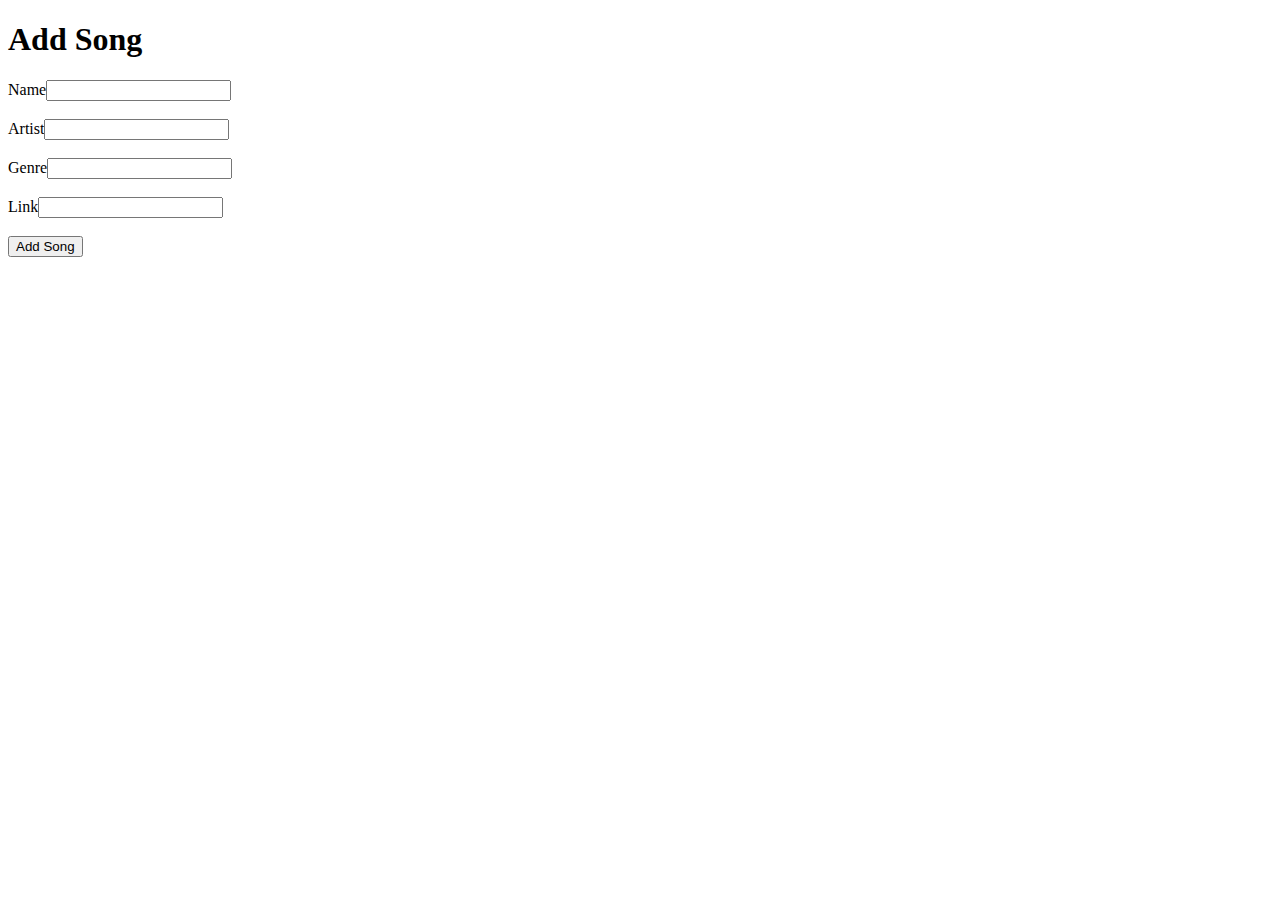
==== src/main/resources/templates/addSong.html @ 8013c6b1 "This is TuneHub Project" ====
<!DOCTYPE html>
<html>
<head>
<meta charset="ISO-8859-1">
<title>addnewSong</title>
<link rel="stylesheet" href="./insertdata.css">
</head>
<body>

<form action="addSong" method="post">
	<h1>Add Song</h1>
	<label>Name</label><input type="text" name="name" /><br/><br/>
	<label>Artist</label><input type="text" name="artist" /><br/><br/>
	<label>Genre</label><input type="text" name="genre" /><br/><br/>
	<label>Link</label><input type="text" name="link" /><br/><br/>
	
	<input type="submit" value="Add Song"/>
	</form>
</body>
</html>
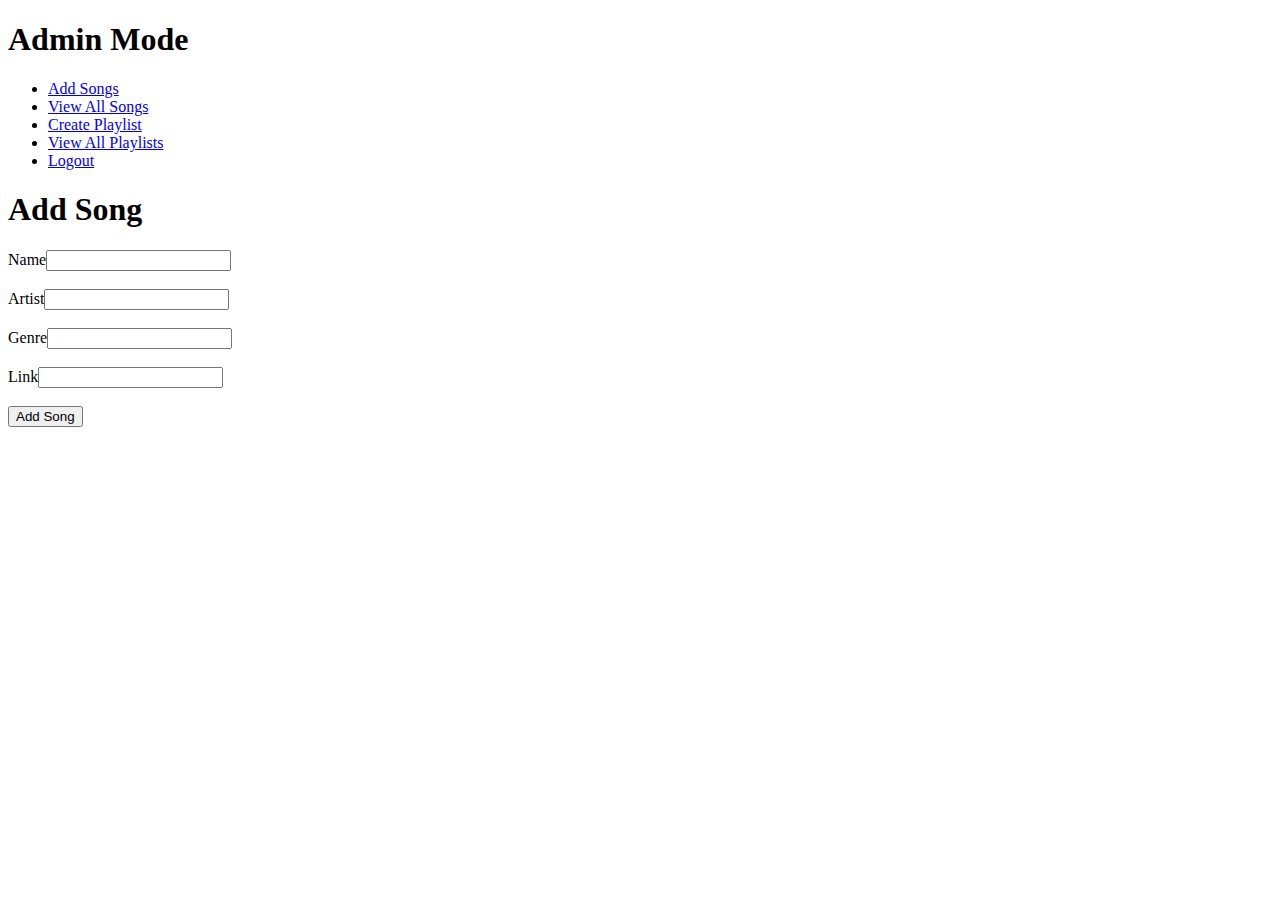
==== commit fed1d64c: "changed" ====
--- a/src/main/resources/templates/addSong.html
+++ b/src/main/resources/templates/addSong.html
@@ -3,11 +3,30 @@
 <head>
 <meta charset="ISO-8859-1">
 <title>addnewSong</title>
-<link rel="stylesheet" href="./insertdata.css">
+<link rel="stylesheet" href="addSongs.css">
 </head>
 <body>
 
+<div class="sidebar">
+        <h1>Admin Mode</h1>
+        <ul>
+            <li><a href="\newsong">Add Songs</a></li>
+            <li><a href="\viewSongs">View All Songs</a></li>
+            <li><a href="\createPlayList">Create Playlist</a></li>
+            <li><a href="\viewPlaylists">View All Playlists</a></li>
+            <li><a href="logout">Logout</a></li>
+        </ul>
+    </div>
+    
+    <div class="content">
 <form action="addSong" method="post">
+	
+		 <div th:if="${message}" class="message">
+        <p th:text="${message}" ></p>
+        </div>
+        <div th:if="${error}" class="error">
+        <p th:text="${error}" ></p>
+        </div>
 	<h1>Add Song</h1>
 	<label>Name</label><input type="text" name="name" /><br/><br/>
 	<label>Artist</label><input type="text" name="artist" /><br/><br/>
@@ -16,5 +35,6 @@
 	
 	<input type="submit" value="Add Song"/>
 	</form>
+	</div>
 </body>
 </html>